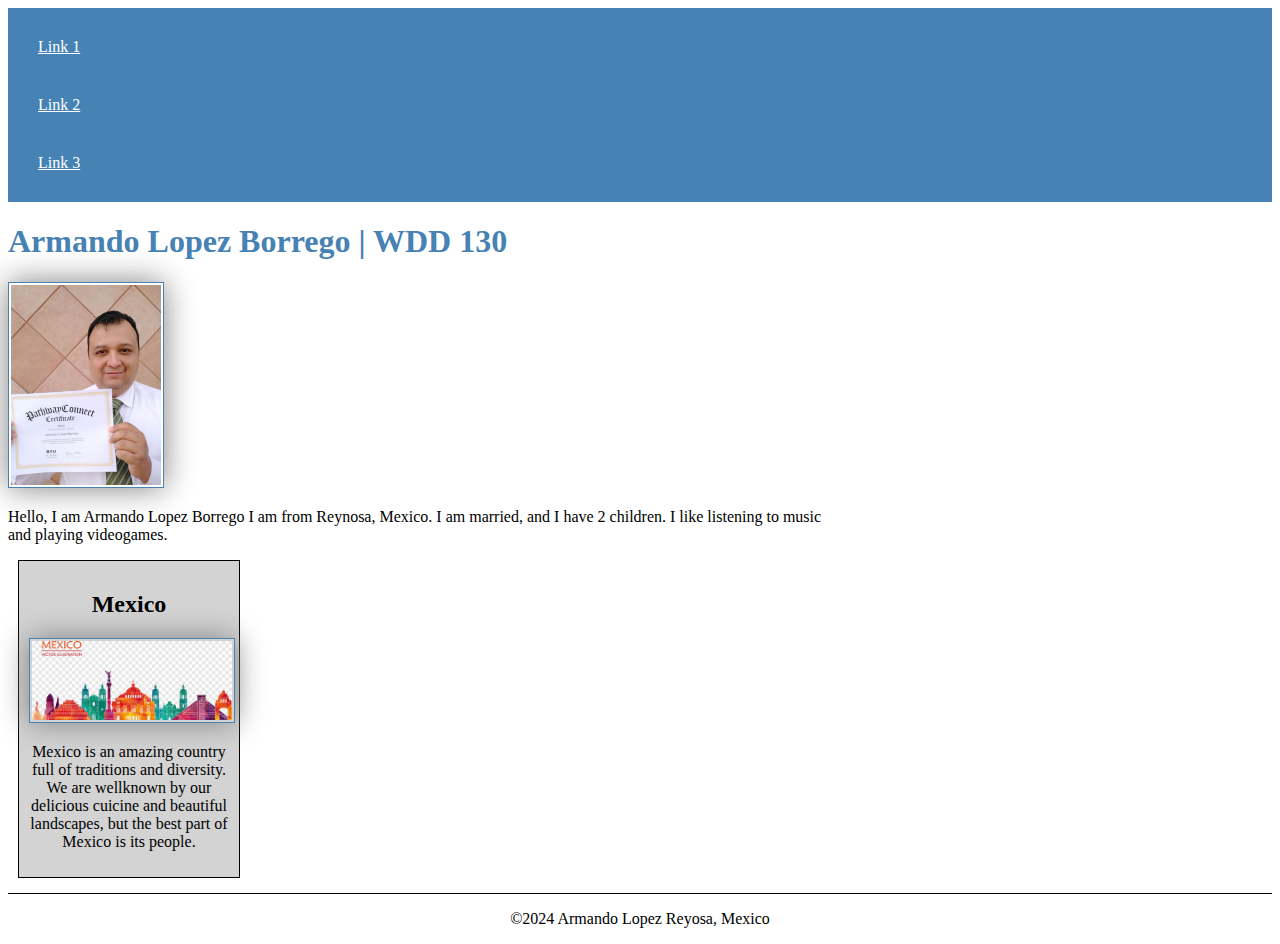
==== index.html @ 55dcb813 "4th" ====
<!DOCTYPE html>
<html lang="en-US">
<head>
  <meta charset="utf-8">
  <meta name="viewport" content="width=device-width, initial-scale=1.0">
  <title>Armando Lopez Borrego | WDD 130</title>
  <meta name="Home page" content="Home page for my Web Fundamentals class. It is made to show my learning process and progress. It has my picture and some information about the author">
  <meta name="author" content="Armando Lopez Borrego">
  <link rel="stylesheet" href="styles/styles.css">
</head>
<body>
  <header>
    <nav>
      <a href="#">Link 1</a>
      <a href="#">Link 2</a>
      <a href="#">Link 3</a>
    </nav>
  </header>
  <main>
    <h1>Armando Lopez Borrego | WDD 130</h1>
    <img src="images/profile.jpg" alt="Hello, my name is Armando Lopez" width="200">
    <p>Hello, I am Armando Lopez Borrego I am from Reynosa, Mexico. I am married, and I have 2 children. I like listening to music and playing videogames.
    </p>
  </main>
  <aside>
    <h2>Mexico</h2>
    <img src="images/mexico.png" alt="A picture representing Mexico" width="200">
    <p>Mexico is an amazing country full of traditions and diversity. We are wellknown by our delicious cuicine and beautiful landscapes, but the best part of Mexico is its people.</p>
  </aside>
  <footer>
    <p>©2024 Armando Lopez Reyosa, Mexico</p>
  </footer>
</body>
</html>
---- styles/styles.css ----
nav {
    background-color: steelblue;
    padding: 10px;
}
nav a {
    color: white;
    display: block;
    padding: 20px;
}
h1 {
    color: steelblue;
}
img {
    width: 150px;
    height: auto;
    border: 1px solid steelblue;
    padding: 2px;
    box-shadow: 0 0 30px gray;
  }
  p {
    padding: 10px;
}
main {
    max-width: 840px;
  }
  aside {
    width: 200px; 
    margin: 10px; 
    border: 1px solid black;
    padding: 10px; 
    background-color: lightgray; 
    color: black; 
    text-align: center;
  }
aside img {
    width: 200px;
    height: auto;
  }
main img {
  width: 150px;
  height: auto;
}
p { padding: 0;}
footer {
  margin-top: 15px;
  border-top: 1px solid #000;
  text-align: center;
}
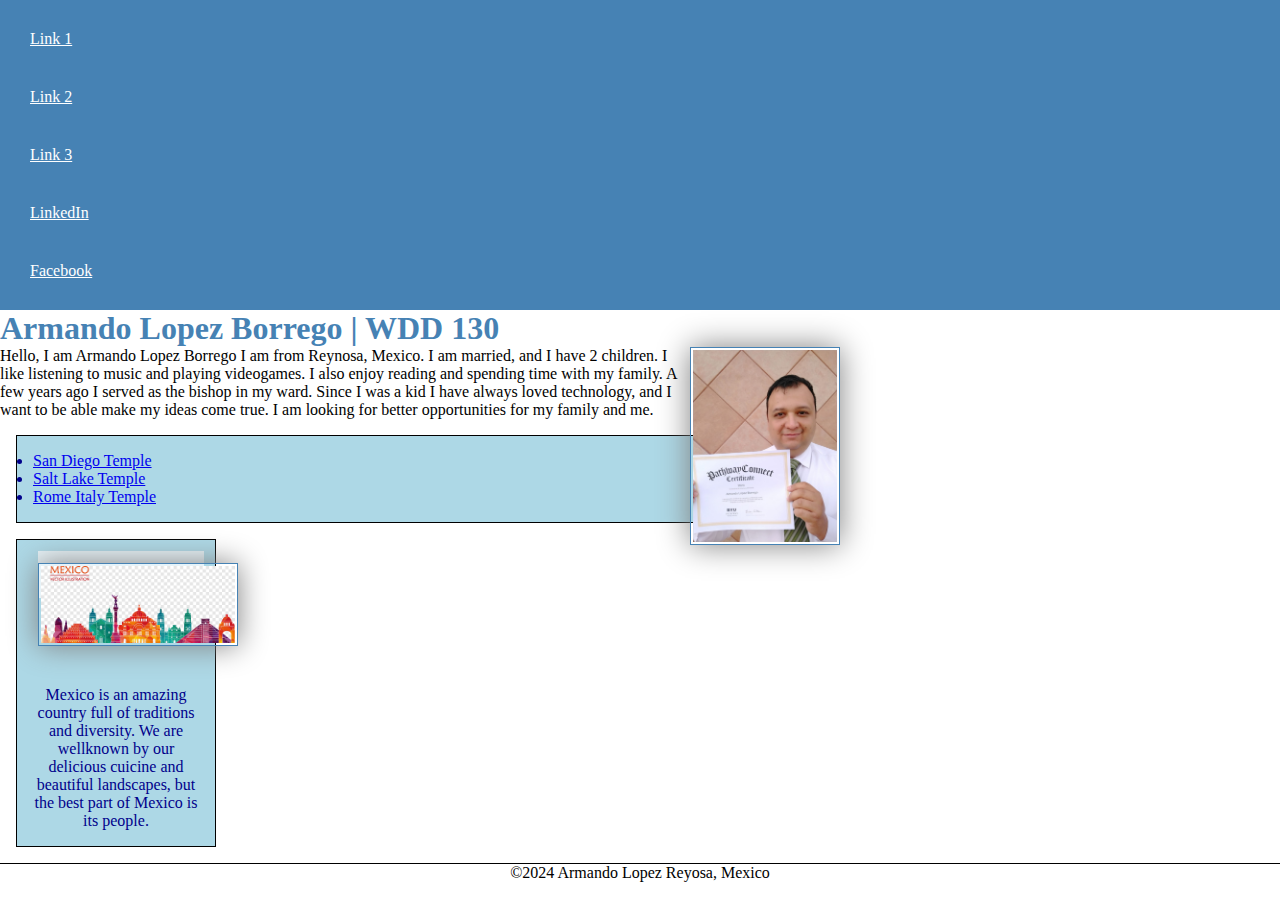
==== commit 8c33a48d: "ph" ====
--- a/index.html
+++ b/index.html
@@ -4,7 +4,7 @@
   <meta charset="utf-8">
   <meta name="viewport" content="width=device-width, initial-scale=1.0">
   <title>Armando Lopez Borrego | WDD 130</title>
-  <meta name="Home page" content="Home page for my Web Fundamentals class. It is made to show my learning process and progress. It has my picture and some information about the author">
+  <meta name="description" content=" Armando Lopez Borrego. Web Fundamentals class. Home page made to show my learning process and progress. It has my picture and some information about the author">
   <meta name="author" content="Armando Lopez Borrego">
   <link rel="stylesheet" href="styles/styles.css">
 </head>
@@ -14,15 +14,23 @@
       <a href="#">Link 1</a>
       <a href="#">Link 2</a>
       <a href="#">Link 3</a>
+      <a href="https://www.linkedin.com" target="_blank">LinkedIn</a>
+      <a href="https://www.facebook.com" target="_blank">Facebook</a>
     </nav>
   </header>
   <main>
     <h1>Armando Lopez Borrego | WDD 130</h1>
     <img src="images/profile.jpg" alt="Hello, my name is Armando Lopez" width="200">
-    <p>Hello, I am Armando Lopez Borrego I am from Reynosa, Mexico. I am married, and I have 2 children. I like listening to music and playing videogames.
-    </p>
+    <p>Hello, I am Armando Lopez Borrego I am from Reynosa, Mexico. I am married, and I have 2 children. I like listening to music and playing videogames. I also enjoy reading and spending time with my family. A few years ago I served as the bishop in my ward. Since I was a kid I have always loved technology, and I want to be able make my ideas come true.
+      I am looking for better opportunities for my family and me. 
+    </p>    
+<ul class="box">
+  <li><a href="https://churchofjesuschristtemples.org/san-diego-california-temple" target="_blank">San Diego Temple</a></li>
+  <li><a href="https://churchofjesuschristtemples.org/salt-lake-temple/" target="_blank">Salt Lake Temple</a></li>
+  <li><a href="https://churchofjesuschristtemples.org/rome-italy-temple" target="_blank">Rome Italy Temple</a></li>
+</ul>
   </main>
-  <aside>
+  <aside class="box">
     <h2>Mexico</h2>
     <img src="images/mexico.png" alt="A picture representing Mexico" width="200">
     <p>Mexico is an amazing country full of traditions and diversity. We are wellknown by our delicious cuicine and beautiful landscapes, but the best part of Mexico is its people.</p>
@@ -31,4 +39,5 @@
     <p>©2024 Armando Lopez Reyosa, Mexico</p>
   </footer>
 </body>
+<!--last modified march 28, 2024-->
 </html>
--- a/styles/styles.css
+++ b/styles/styles.css
@@ -1,48 +1,88 @@
+* {
+  margin: 0;
+  padding: 0;
+  box-sizing: border-box;
+}
+
 nav {
-    background-color: steelblue;
-    padding: 10px;
+  background-color: steelblue;
+  padding: 10px;
 }
+
 nav a {
-    color: white;
-    display: block;
-    padding: 20px;
+  color: white;
+  display: block;
+  padding: 20px;
 }
+
 h1 {
-    color: steelblue;
+  color: steelblue;
 }
+
 img {
-    width: 150px;
-    height: auto;
-    border: 1px solid steelblue;
-    padding: 2px;
-    box-shadow: 0 0 30px gray;
-  }
-  p {
-    padding: 10px;
+  width: 150px;
+  height: auto;
+  border: 1px solid steelblue;
+  padding: 2px;
+  box-shadow: 0 0 30px gray;
 }
+
+p {
+  padding: 10px;
+}
+
 main {
-    max-width: 840px;
-  }
-  aside {
-    width: 200px; 
-    margin: 10px; 
-    border: 1px solid black;
-    padding: 10px; 
-    background-color: lightgray; 
-    color: black; 
-    text-align: center;
-  }
+  max-width: 840px;
+}
+
+aside {
+  position: relative;
+  width: 200px;
+  margin: 10px;
+  background-color: lightgray;
+  text-align: center;
+}
+
 aside img {
-    width: 200px;
-    height: auto;
-  }
+  position: relative;
+  top: -40px;
+  left: 5px;
+  width: 200px;
+  height: auto;
+  float: left;
+}
+
+
+aside h2 {
+  position: relative;
+  top: -5px;
+  left: 5px;
+  background-color: rgba(255, 255, 255, 0.7); 
+  padding: 10px;
+}
+
 main img {
   width: 150px;
   height: auto;
+  float: right;
 }
-p { padding: 0;}
+
+p {
+  padding: 0;
+}
+
 footer {
   margin-top: 15px;
   border-top: 1px solid #000;
   text-align: center;
 }
+
+/* Class Selector */
+.box {
+  margin: 1rem;
+  border: 1px solid black;
+  padding: 1rem;
+  background-color: lightblue;
+  color: darkblue;
+}
+
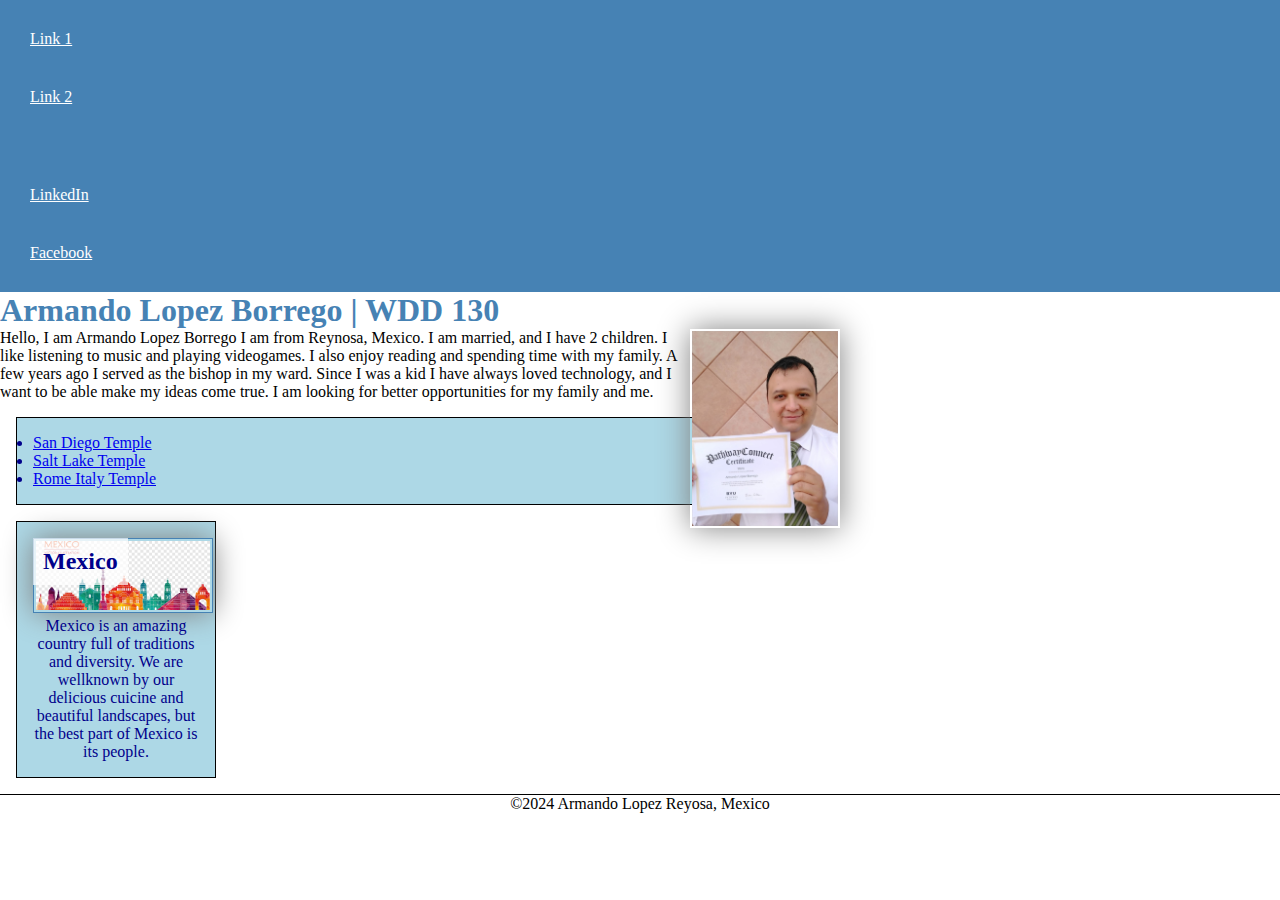
==== commit 00e9bd8a: "hp" ====
--- a/index.html
+++ b/index.html
@@ -11,9 +11,9 @@
 <body>
   <header>
     <nav>
-      <a href="#">Link 1</a>
-      <a href="#">Link 2</a>
-      <a href="#">Link 3</a>
+      <a href="#Home">Link 1</a>
+      <a href="#Rafting Website">Link 2</a>
+      <a href="#Siteplan"</a>
       <a href="https://www.linkedin.com" target="_blank">LinkedIn</a>
       <a href="https://www.facebook.com" target="_blank">Facebook</a>
     </nav>
--- a/styles/styles.css
+++ b/styles/styles.css
@@ -44,19 +44,13 @@
 }
 
 aside img {
-  position: relative;
-  top: -40px;
-  left: 5px;
-  width: 200px;
+  width: 180px;
   height: auto;
-  float: left;
 }
 
 
 aside h2 {
-  position: relative;
-  top: -5px;
-  left: 5px;
+  position: absolute;
   background-color: rgba(255, 255, 255, 0.7); 
   padding: 10px;
 }
@@ -65,6 +59,8 @@
   width: 150px;
   height: auto;
   float: right;
+  border: 1px silver;
+  padding: 2px;
 }
 
 p {
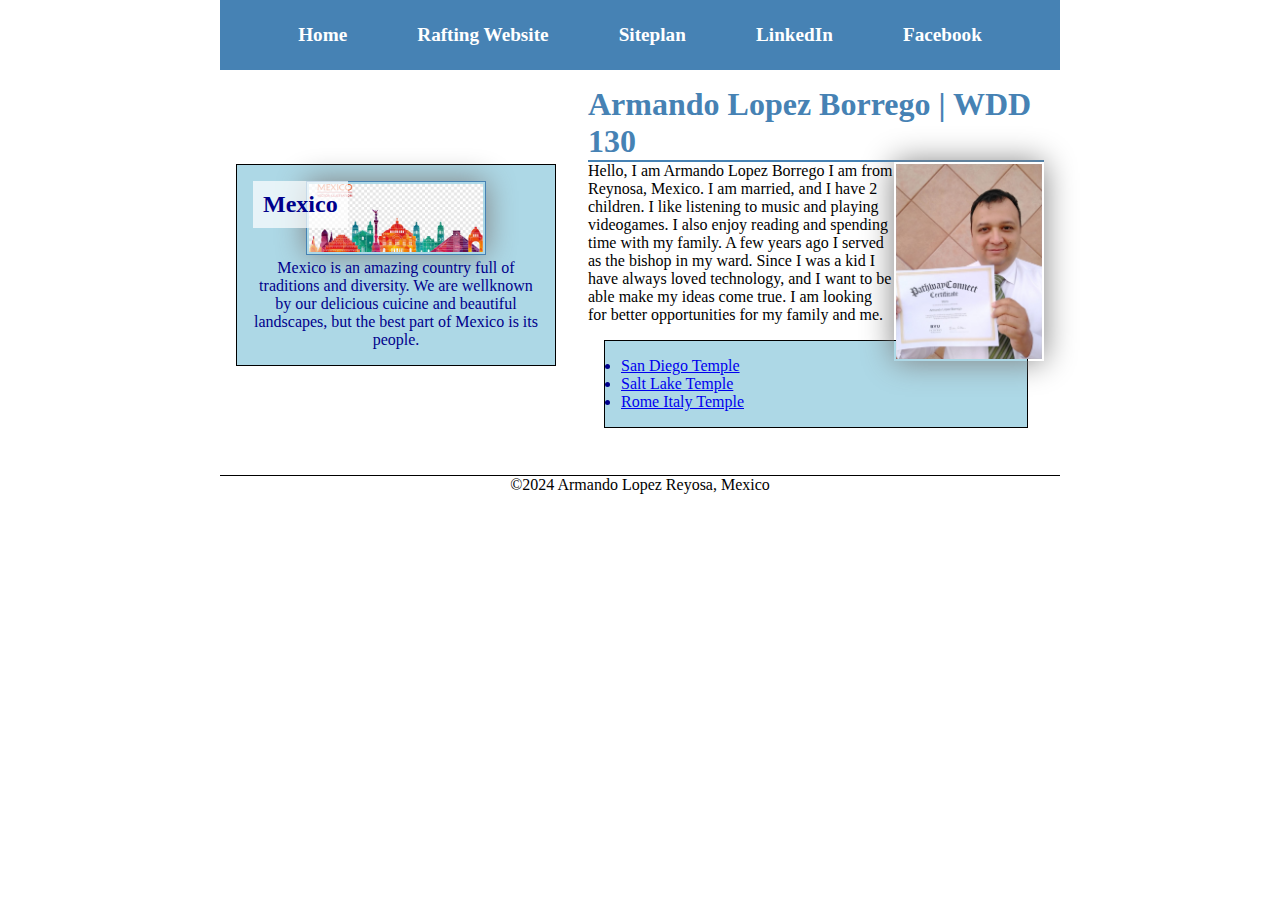
==== commit 95a6a4b7: "php" ====
--- a/index.html
+++ b/index.html
@@ -4,40 +4,40 @@
   <meta charset="utf-8">
   <meta name="viewport" content="width=device-width, initial-scale=1.0">
   <title>Armando Lopez Borrego | WDD 130</title>
-  <meta name="description" content=" Armando Lopez Borrego. Web Fundamentals class. Home page made to show my learning process and progress. It has my picture and some information about the author">
+  <meta name="description" content="Armando Lopez Borrego. Web Fundamentals class. Home page made to show my learning process and progress. It has my picture and some information about the author">
   <meta name="author" content="Armando Lopez Borrego">
   <link rel="stylesheet" href="styles/styles.css">
 </head>
 <body>
   <header>
     <nav>
-      <a href="#Home">Link 1</a>
-      <a href="#Rafting Website">Link 2</a>
-      <a href="#Siteplan"</a>
+      <a href="#Home">Home</a>
+      <a href="#Rafting Website">Rafting Website</a>
+      <a href="#Siteplan">Siteplan</a>
       <a href="https://www.linkedin.com" target="_blank">LinkedIn</a>
       <a href="https://www.facebook.com" target="_blank">Facebook</a>
     </nav>
   </header>
-  <main>
-    <h1>Armando Lopez Borrego | WDD 130</h1>
-    <img src="images/profile.jpg" alt="Hello, my name is Armando Lopez" width="200">
-    <p>Hello, I am Armando Lopez Borrego I am from Reynosa, Mexico. I am married, and I have 2 children. I like listening to music and playing videogames. I also enjoy reading and spending time with my family. A few years ago I served as the bishop in my ward. Since I was a kid I have always loved technology, and I want to be able make my ideas come true.
-      I am looking for better opportunities for my family and me. 
-    </p>    
-<ul class="box">
-  <li><a href="https://churchofjesuschristtemples.org/san-diego-california-temple" target="_blank">San Diego Temple</a></li>
-  <li><a href="https://churchofjesuschristtemples.org/salt-lake-temple/" target="_blank">Salt Lake Temple</a></li>
-  <li><a href="https://churchofjesuschristtemples.org/rome-italy-temple" target="_blank">Rome Italy Temple</a></li>
-</ul>
-  </main>
-  <aside class="box">
-    <h2>Mexico</h2>
-    <img src="images/mexico.png" alt="A picture representing Mexico" width="200">
-    <p>Mexico is an amazing country full of traditions and diversity. We are wellknown by our delicious cuicine and beautiful landscapes, but the best part of Mexico is its people.</p>
-  </aside>
-  <footer>
+  <div class="grid">  <main>
+      <h1>Armando Lopez Borrego | WDD 130</h1>
+      <img src="images/profile.jpg" alt="Hello, my name is Armando Lopez" width="200">
+      <p>Hello, I am Armando Lopez Borrego I am from Reynosa, Mexico. I am married, and I have 2 children. I like listening to music and playing videogames. I also enjoy reading and spending time with my family. A few years ago I served as the bishop in my ward. Since I was a kid I have always loved technology, and I want to be able make my ideas come true.
+        I am looking for better opportunities for my family and me. 
+      </p> 
+      <ul class="box">
+        <li><a href="https://churchofjesuschristtemples.org/san-diego-california-temple" target="_blank">San Diego Temple</a></li>
+        <li><a href="https://churchofjesuschristtemples.org/salt-lake-temple/" target="_blank">Salt Lake Temple</a></li>
+        <li><a href="https://churchofjesuschristtemples.org/rome-italy-temple" target="_blank">Rome Italy Temple</a></li>
+      </ul>
+    </main>
+    <aside class="box">
+      <h2>Mexico</h2>
+      <img src="images/mexico.png" alt="A picture representing Mexico" width="200">
+      <p>Mexico is an amazing country full of traditions and diversity. We are wellknown by our delicious cuicine and beautiful landscapes, but the best part of Mexico is its people.</p>
+    </aside>
+  </div>  <footer>
     <p>©2024 Armando Lopez Reyosa, Mexico</p>
   </footer>
 </body>
-<!--last modified march 28, 2024-->
 </html>
+
--- a/styles/styles.css
+++ b/styles/styles.css
@@ -4,24 +4,35 @@
   box-sizing: border-box;
 }
 
+header, footer {
+  max-width: 840px;
+  margin: 0 auto;
+}
+
 nav {
   background-color: steelblue;
-  padding: 10px;
+  padding: 1rem;
+  display: flex;
+  justify-content: space-evenly;
+  align-items: stretch
 }
 
 nav a {
-  color: white;
   display: block;
-  padding: 20px;
+  padding: 0.5rem;
+  text-decoration: none;
+  font-size: 1.2rem;
+  font-weight: 700;
+  color: #fff; /% shorthand for white %/
 }
-
 h1 {
   color: steelblue;
+  border-bottom: 2px solid steelblue;
 }
 
 img {
   width: 150px;
-  height: auto;
+  height: 80px;
   border: 1px solid steelblue;
   padding: 2px;
   box-shadow: 0 0 30px gray;
@@ -55,6 +66,28 @@
   padding: 10px;
 }
 
+.grid { 
+  max-width: 840px; 
+  margin: 0 auto;
+}
+
+.grid {
+  display: grid;
+  align-items: center;
+}
+
+main {
+  grid-column: 2/3;
+  margin: 1rem;
+}
+
+aside {
+  width: 20rem;
+  position: relative;
+  grid-column: 1/2;
+  grid-row: 1/2;
+}
+
 main img {
   width: 150px;
   height: auto;
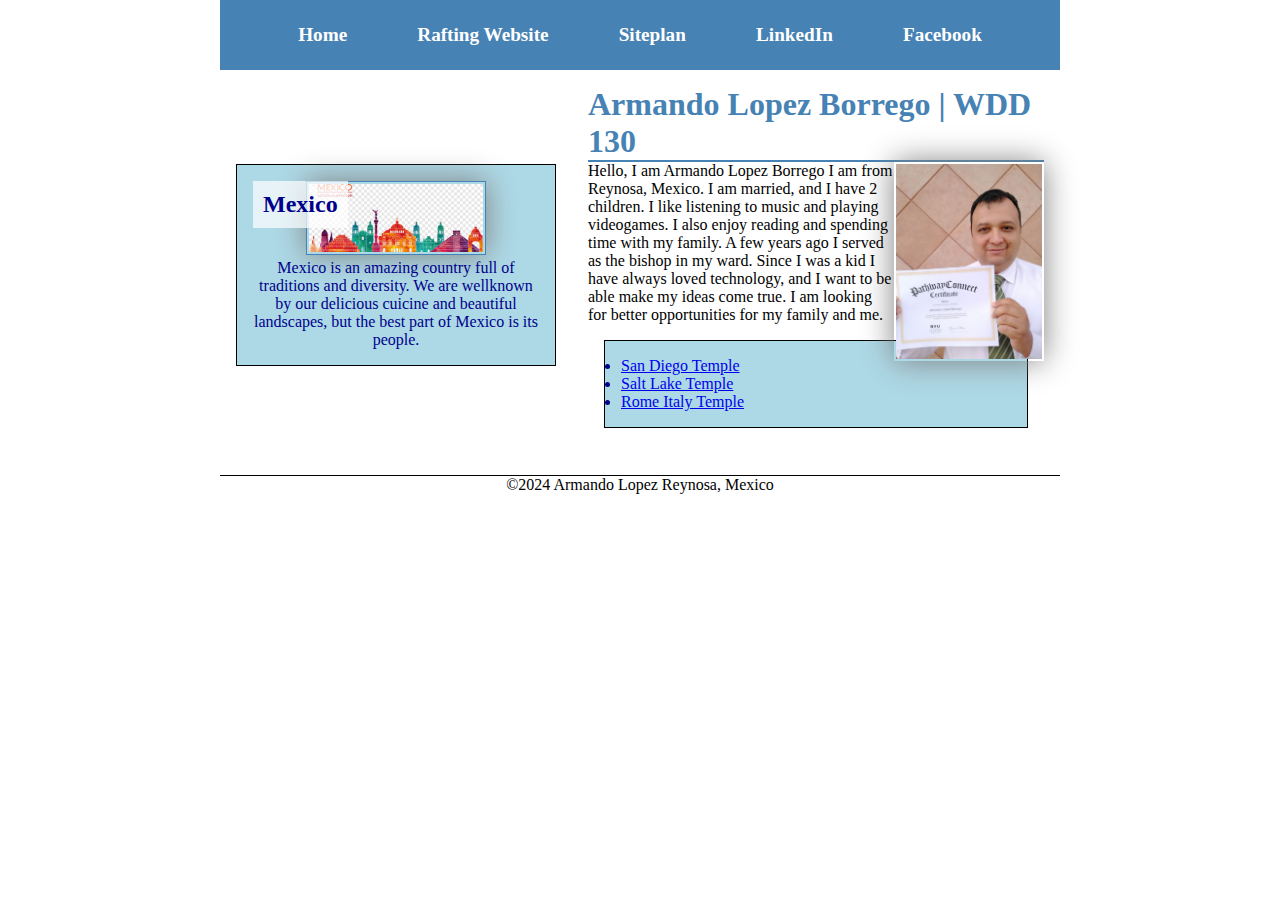
==== commit fc41ff53: "chp" ====
--- a/index.html
+++ b/index.html
@@ -12,7 +12,7 @@
   <header>
     <nav>
       <a href="#Home">Home</a>
-      <a href="#Rafting Website">Rafting Website</a>
+      <a href="#RaftingWebsite">Rafting Website</a>
       <a href="#Siteplan">Siteplan</a>
       <a href="https://www.linkedin.com" target="_blank">LinkedIn</a>
       <a href="https://www.facebook.com" target="_blank">Facebook</a>
@@ -36,7 +36,7 @@
       <p>Mexico is an amazing country full of traditions and diversity. We are wellknown by our delicious cuicine and beautiful landscapes, but the best part of Mexico is its people.</p>
     </aside>
   </div>  <footer>
-    <p>©2024 Armando Lopez Reyosa, Mexico</p>
+    <p>©2024 Armando Lopez Reynosa, Mexico</p>
   </footer>
 </body>
 </html>
--- a/styles/styles.css
+++ b/styles/styles.css
@@ -4,9 +4,9 @@
   box-sizing: border-box;
 }
 
-header, footer {
+header, footer, .grid {
+  margin: 0 auto;
   max-width: 840px;
-  margin: 0 auto;
 }
 
 nav {
@@ -23,7 +23,7 @@
   text-decoration: none;
   font-size: 1.2rem;
   font-weight: 700;
-  color: #fff; /% shorthand for white %/
+  color: #fff;
 }
 h1 {
   color: steelblue;
